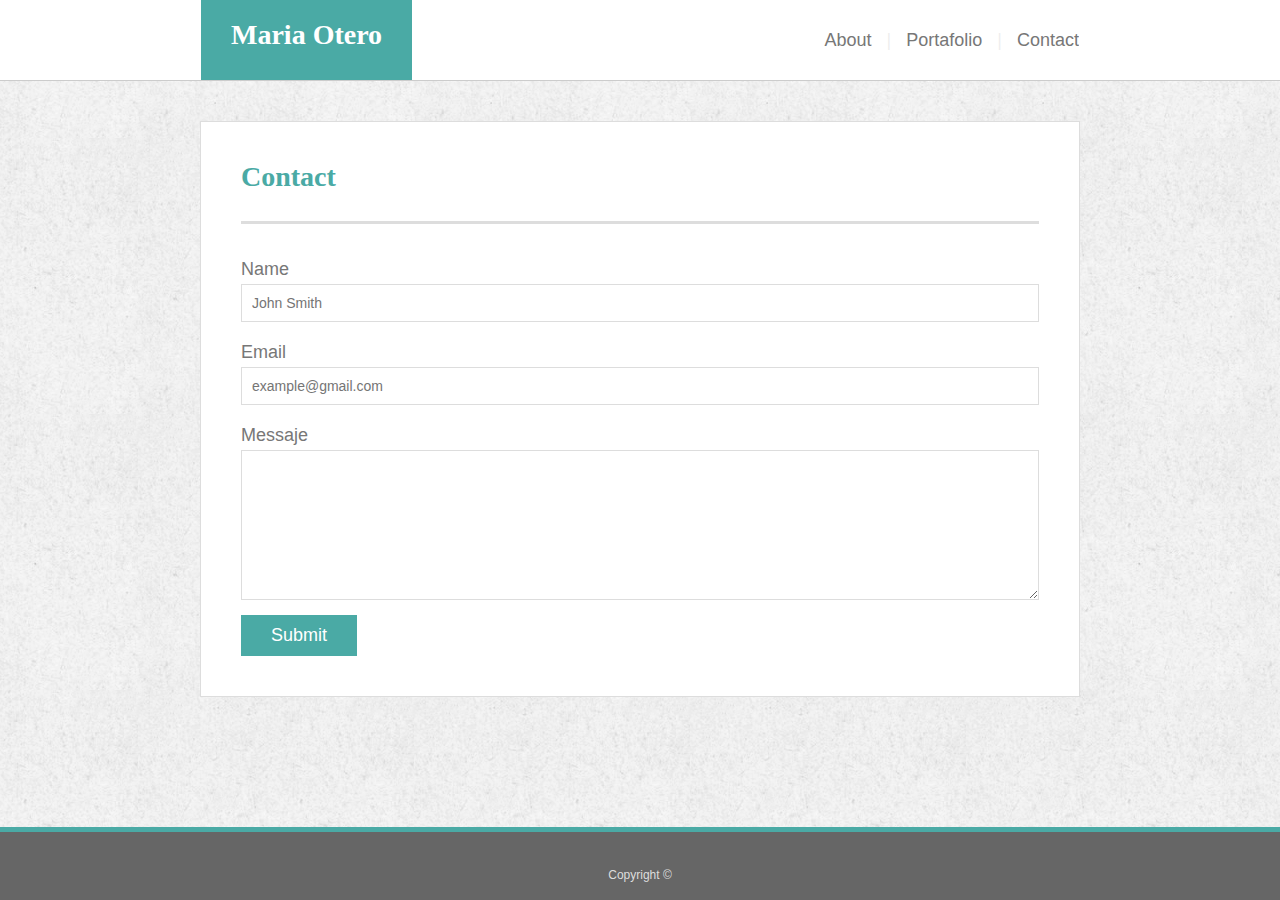
==== contact.html @ 4a5feca8 "first upload" ====
<!DOCTYPE html>
<html lang="en">
<head>
    <meta charset="UTF-8">
    <title>Maria Otero</title>

    <link rel="stylesheet" type="text/css" href="assets/css/reset.css">
    <link rel="stylesheet" type="text/css" href="assets/css/style.css">
    <link rel="stylesheet" type="text/css" href="assets/css/style-contact.css">
</head>

<body>
    <nav>
        <ul class="container">
            <li id="nombre">
                <h1>Maria Otero</h1>
            </li>
            <li>
                <a href="contact.html">Contact</a>
            </li>
            <li id="separator">|</li>
            <li>
                <a href="portafolio.html">Portafolio</a>
            </li>
            <li id="separator">|</li>
            <li>
                <a href="index.html">About</a>
            </li>
        </ul>
    </nav>

    <section class="container">
        <div class="sectionPadding">
            <h1 class="h1Green">Contact</h1>
            <hr>
                <form>
                  <label>Name</label>
                  <input type="text" placeholder="John Smith">
              
                  <label>Email</label>
                  <input type="text" placeholder="example@gmail.com">
              
                  <label for="subject">Messaje</label>
                  <textarea id="messaje"></textarea>
              
                  <input type="submit" value="Submit">
                </form>
        </div>
    </section>

    <footer>Copyright ©</footer>
</body>
</html>
---- assets/css/style.css ----
* {
    box-sizing: auto;
  }

body {
    background-image: url("../img/background.png");
    background-repeat: repeat;
    font-family: Arial, Helvetica, sans-serif;
    color: #777777;
    font-size: 18px;
    line-height: 30px;
}

.container {
      width: 878px;
      margin-left: auto;
      margin-right: auto;

  }

h1 {
    font-family: Georgia, 'Times New Roman', Times, serif;
    font-weight: bolder;
    font-size: 28px;
}

nav {
    background: #ffffff;
    border-bottom: 1px solid #cccccc;
}

#nombre {
    float: left;
    padding: 20px 30px 20px 30px;
    background: #4aaaa5;
    height: 40px;

    color: #ffffff;
    text-align: center;
}

.h1Green {
    color: #4aaaa5;
    padding-bottom: 20px;
}

ul {
    overflow: hidden;
    list-style-type: none;
  }

li {
    float: right;
    text-align: center;
    margin: 0;
    padding-top: 25px; 
    padding-left: 15px; 
    padding-bottom: 25px;
}

a {
    color: #777777;
    text-decoration: none;
}

a:hover 
{
     color:#4aaaa5; 
     text-decoration:none; 
     cursor:pointer;  
}

#separator {
    color: #dfdfdf8c;
    font-weight: lighter;
}

section {
    clear: both;
    background: #ffffff;
    border: 1px solid #dddddd;

    margin-top: 40px;
    margin-bottom: 200px;
}

.sectionPadding {
    padding: 40px;
}

hr {
    height: 3px;
    border: 0;
    background: #dddddd;
    margin-bottom: 30px;
}

.imgPerfil {
    float: left;
    width: 25%;
    margin-right: 30px;
    margin-bottom: 30px;
}

footer {
    clear: both;
    background: #666666;
    border-top: 5px solid #4aaaa5;
    width: 100%;
    height: 40px;

    position: fixed;
    bottom: 0%;

    text-align: center;
    padding-top: 28px;
    color: #dddddd;
    font-size: 12px;
}
---- assets/css/style-contact.css ----
input[type=text], textarea {
    width: 798px;
    display: block;
    padding: 10px;
    border: 1px solid #dddddd;
    box-sizing: border-box;
    margin-bottom: 15px;
    margin-right: 0px;

    font-family: Arial, Helvetica, sans-serif;
    font-size: 14px;
}

input[type=submit] {
    background-color: #4aaaa5;
    color: #ffffff;
    padding: 10px 30px;
    border: none;
    cursor: pointer;
    font-size: 18px;

}

input[type=submit]:hover {
    background-color: #4aaaa5;
}

#messaje {
    height:150px;
}
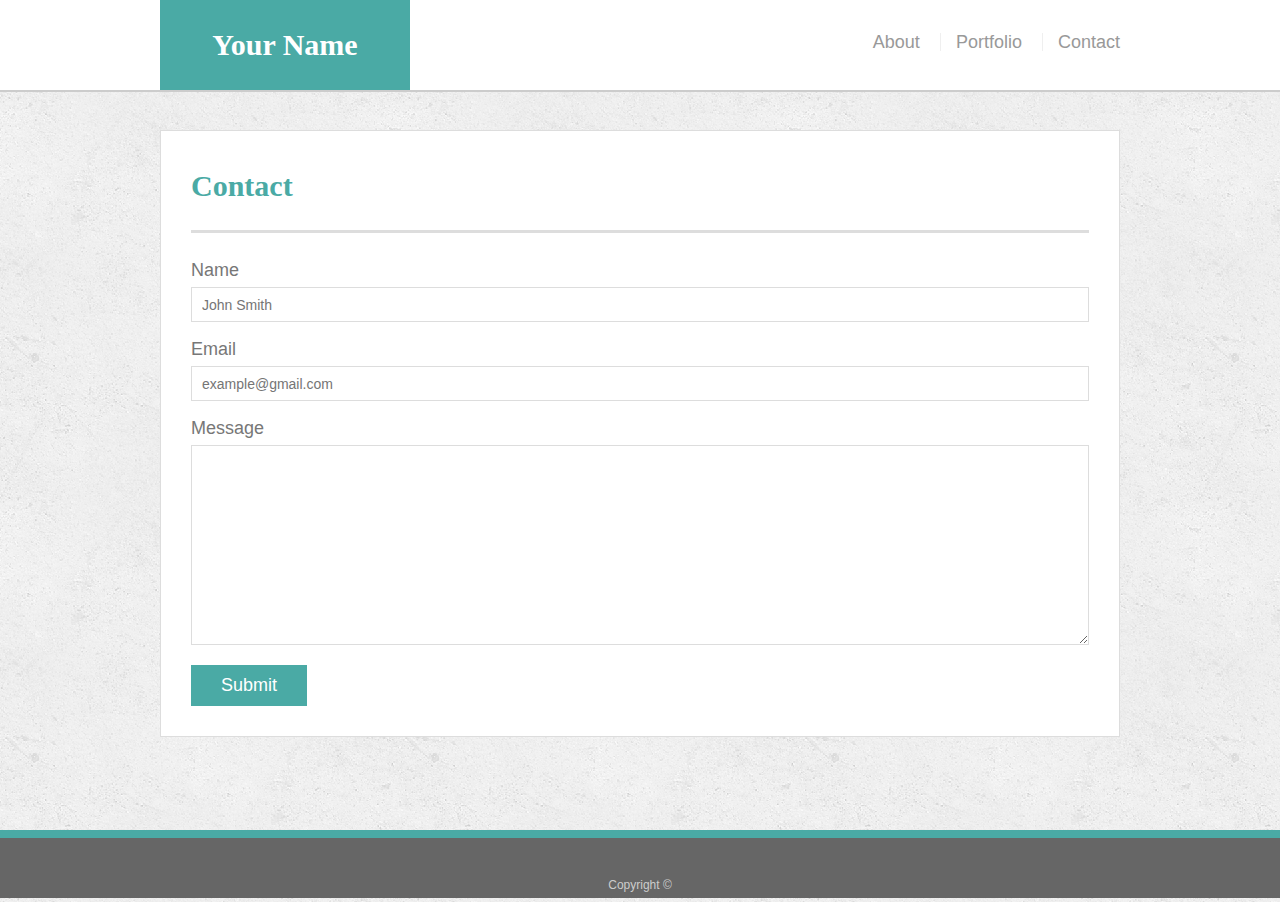
==== commit 2be55da9: "change everything" ====
--- a/contact.html
+++ b/contact.html
@@ -1,53 +1,57 @@
-<!DOCTYPE html>
-<html lang="en">
+<!doctype html>
+<html lang="en-us">
+
 <head>
-    <meta charset="UTF-8">
-    <title>Maria Otero</title>
-
-    <link rel="stylesheet" type="text/css" href="assets/css/reset.css">
-    <link rel="stylesheet" type="text/css" href="assets/css/style.css">
-    <link rel="stylesheet" type="text/css" href="assets/css/style-contact.css">
+  <meta charset="UTF-8">
+  <title>Contact | Your Name</title>
+  <link rel="stylesheet" type="text/css" href="assets/css/reset.css">
+  <link rel="stylesheet" type="text/css" href="assets/css/style.css">
 </head>
 
 <body>
-    <nav>
-        <ul class="container">
-            <li id="nombre">
-                <h1>Maria Otero</h1>
-            </li>
-            <li>
-                <a href="contact.html">Contact</a>
-            </li>
-            <li id="separator">|</li>
-            <li>
-                <a href="portafolio.html">Portafolio</a>
-            </li>
-            <li id="separator">|</li>
-            <li>
-                <a href="index.html">About</a>
-            </li>
+
+  <header id="masthead">
+    <div class="container">
+      <a href="index.html" id="logo">Your Name</a>
+      <nav>
+        <a href="index.html">About</a>
+        <a href="portfolio.html">Portfolio</a>
+        <a href="contact.html">Contact</a>
+      </nav>
+    </div>
+  </header>
+
+  <div id="main-container" class="container">
+    <section class="main-section">
+      <h1>Contact</h1>
+
+      <form id="contact-form">
+        <ul>
+          <li>
+            <label for="name">Name</label>
+            <input type="text" id="name" name="name" placeholder="John Smith" required="required">
+          </li>
+          <li>
+            <label for="email">Email</label>
+            <input type="email" id="email" name="email" placeholder="example@gmail.com" required="required">
+          </li>
+          <li>
+            <label for="message">Message</label>
+            <textarea id="message" name="message" required="required"></textarea>
+          </li>
         </ul>
-    </nav>
+        <input type="submit">
+      </form>
 
-    <section class="container">
-        <div class="sectionPadding">
-            <h1 class="h1Green">Contact</h1>
-            <hr>
-                <form>
-                  <label>Name</label>
-                  <input type="text" placeholder="John Smith">
-              
-                  <label>Email</label>
-                  <input type="text" placeholder="example@gmail.com">
-              
-                  <label for="subject">Messaje</label>
-                  <textarea id="messaje"></textarea>
-              
-                  <input type="submit" value="Submit">
-                </form>
-        </div>
     </section>
 
-    <footer>Copyright ©</footer>
+  </div>
+
+  <footer>
+    <div class="container">
+      Copyright &copy; 
+    </div>
+  </footer>
 </body>
-</html>+
+</html>
--- a/assets/css/style.css
+++ b/assets/css/style.css
@@ -1,119 +1,288 @@
+body {
+  font-family: Arial, "Helvetica Neue", Helvetica, sans-serif;
+  font-size: 18px;
+  line-height: 34px;
+  color: #777;
+  background: url("../images/concrete_seamless.png");
+}
+
 * {
-    box-sizing: auto;
+  box-sizing: border-box;
+}
+
+/* general */
+
+.container {
+  width: 100%;
+  max-width: 960px;
+  margin: 0 auto;
+  clear: both;
+}
+
+h1,
+h2,
+h3,
+p {
+  margin-bottom: 20px;
+}
+
+p:last-child {
+  margin-bottom: 0;
+}
+
+h1,
+h2,
+h3 {
+  font-family: Georgia, Times, "Times New Roman", serif;
+  font-weight: 700;
+  color: #4aaaa5;
+}
+
+h1 {
+  padding-bottom: 20px;
+  font-size: 30px;
+  line-height: 49px;
+  border-bottom: 3px solid #ddd;
+}
+
+h2,
+h3 {
+  font-size: 22px;
+}
+
+/* header */
+#masthead {
+  position: fixed;
+  z-index: 99;
+  width: 100%;
+  margin: 0 0 30px;
+  overflow: auto;
+  color: #fff;
+  background: #fff;
+  border-bottom: 2px solid #ccc;
+}
+
+#logo {
+  float: left;
+  width: 250px;
+  height: 90px;
+  font-family: Georgia, Times, "Times New Roman", serif;
+  font-size: 30px;
+  font-weight: 700;
+  line-height: 90px;
+  color: #fff;
+  text-align: center;
+  text-decoration: none;
+  background: #4aaaa5;
+}
+
+nav {
+  float: right;
+  margin-top: 25px;
+}
+
+nav a {
+  display: inline-block;
+  padding-left: 15px;
+  margin-left: 15px;
+  line-height: 18px;
+  color: #999;
+  text-decoration: none;
+  border-left: 1px solid #efefef;
+}
+
+nav a:first-child {
+  border-left: 0 none;
+}
+
+/* footer */
+
+footer {
+  padding: 30px 0;
+  clear: both;
+  font-size: 12px;
+  color: #fff;
+  color: #ccc;
+  text-align: center;
+  background: #666;
+  border-top: 8px solid #4aaaa5;
+  height: 50px;
+}
+
+h3, h2 {
+  padding-bottom: 20px;
+  margin-bottom: 15px;
+  line-height: 22px;
+  border-bottom: 2px solid #eee;
+}
+
+/* main */
+
+#main-container {
+  padding-top: 130px;
+  min-height: calc(100vh - 70px);
+}
+
+.main-section {
+  float: left;
+  width: 100%;
+  max-width: 960px;
+  padding: 30px;
+  margin: 0 0 40px;
+  background: #fff;
+  border: 1px solid #ddd;
+}
+
+/* portfolio page */
+
+.work {
+  position: relative;
+  float: left;
+  width: 274px;
+  margin: 20px 0 25px;
+  overflow: auto;
+}
+
+.work:nth-child(even) {
+  margin-right: 40px;
+}
+
+.work img {
+  width: 100%;
+  border: 0 none;
+  opacity: 0.8;
+}
+
+.work h3 {
+  position: absolute;
+  bottom: 20px;
+  width: 100%;
+  padding: 15px;
+  margin-bottom: 0;
+  font-weight: 300;
+  line-height: 30px;
+  color: #fff;
+  text-align: center;
+  background: #4aaaa5;
+  border-bottom: 0;
+}
+
+.auth-image {
+  float: left;
+  width: 200px;
+  height: auto;
+  margin-top: 10px;
+  margin-right: 25px;
+}
+
+/* contact page */
+
+#contact-form ul {
+  margin-bottom: 20px;
+}
+
+#contact-form li {
+  margin-bottom: 10px;
+}
+
+label,
+input[type=text],
+input[type=email],
+textarea {
+  display: block;
+  width: 100%;
+}
+
+input[type=text],
+input[type=email],
+textarea {
+  height: 35px;
+  padding: 0 10px;
+  font-size: 14px;
+  border: 1px solid #ddd;
+}
+
+textarea {
+  height: 200px;
+}
+
+input[type=submit] {
+  padding: 10px 30px;
+  font-size: 18px;
+  color: #fff;
+  cursor: pointer;
+  background: #4aaaa5;
+  border: 0 none;
+}
+
+
+/* Width at 980px desktop*/
+@media screen and (max-width: 980px) {
+body {
+  font-size: 16px;
+  line-height: 30px;
+}
+
+.container {
+  width: 90%;
+  margin-left: 50px;
+  clear: both;
+}
+
+
+h1 {
+  padding-bottom: 18px;
+  font-size: 28px;
+  line-height: 37px;
+  border-bottom: 2px solid #ddd;
+}
+
+h2,
+h3 {
+  font-size: 20px;
+}
+
+/* header */
+#masthead {
+  height: 75px;
+}
+
+#logo {
+  width: 248px;
+  height: 75px;
+  font-size: 28px;
+  line-height: 70px;
+  color: #fff;
+}
+
+nav a {
+  line-height: 16px;
+}
+
+  footer {
+    padding: 28px 0;
+    font-size: 11px;
+    border-top: 7px solid #4aaaa5;
+    height: 48px;
   }
-
-body {
-    background-image: url("../img/background.png");
-    background-repeat: repeat;
-    font-family: Arial, Helvetica, sans-serif;
-    color: #777777;
-    font-size: 18px;
-    line-height: 30px;
-}
-
-.container {
-      width: 878px;
-      margin-left: auto;
-      margin-right: auto;
-
+  
+  h3, h2 {
+    padding-bottom: 18px;
+    margin-bottom: 13px;
+    line-height: 20px;
+    border-bottom: 1px solid #eee;
   }
-
-h1 {
-    font-family: Georgia, 'Times New Roman', Times, serif;
-    font-weight: bolder;
-    font-size: 28px;
-}
-
-nav {
-    background: #ffffff;
-    border-bottom: 1px solid #cccccc;
-}
-
-#nombre {
-    float: left;
-    padding: 20px 30px 20px 30px;
-    background: #4aaaa5;
-    height: 40px;
-
-    color: #ffffff;
-    text-align: center;
-}
-
-.h1Green {
-    color: #4aaaa5;
-    padding-bottom: 20px;
-}
-
-ul {
-    overflow: hidden;
-    list-style-type: none;
+  
+  /* main */
+  
+  #main-container {
+    width: 62%;
   }
-
-li {
-    float: right;
-    text-align: center;
-    margin: 0;
-    padding-top: 25px; 
-    padding-left: 15px; 
-    padding-bottom: 25px;
-}
-
-a {
-    color: #777777;
-    text-decoration: none;
-}
-
-a:hover 
-{
-     color:#4aaaa5; 
-     text-decoration:none; 
-     cursor:pointer;  
-}
-
-#separator {
-    color: #dfdfdf8c;
-    font-weight: lighter;
-}
-
-section {
-    clear: both;
-    background: #ffffff;
-    border: 1px solid #dddddd;
-
-    margin-top: 40px;
-    margin-bottom: 200px;
-}
-
-.sectionPadding {
-    padding: 40px;
-}
-
-hr {
-    height: 3px;
-    border: 0;
-    background: #dddddd;
-    margin-bottom: 30px;
-}
-
-.imgPerfil {
-    float: left;
-    width: 25%;
-    margin-right: 30px;
-    margin-bottom: 30px;
-}
-
-footer {
-    clear: both;
-    background: #666666;
-    border-top: 5px solid #4aaaa5;
-    width: 100%;
-    height: 40px;
-
-    position: fixed;
-    bottom: 0%;
-
-    text-align: center;
-    padding-top: 28px;
-    color: #dddddd;
-    font-size: 12px;
+  
+
+/* Width at 768px ipad */
+@media screen and (max-width: 768px) {
+}
+/* Width at 640px phone */
+@media screen and (max-width: 640px) {
 }